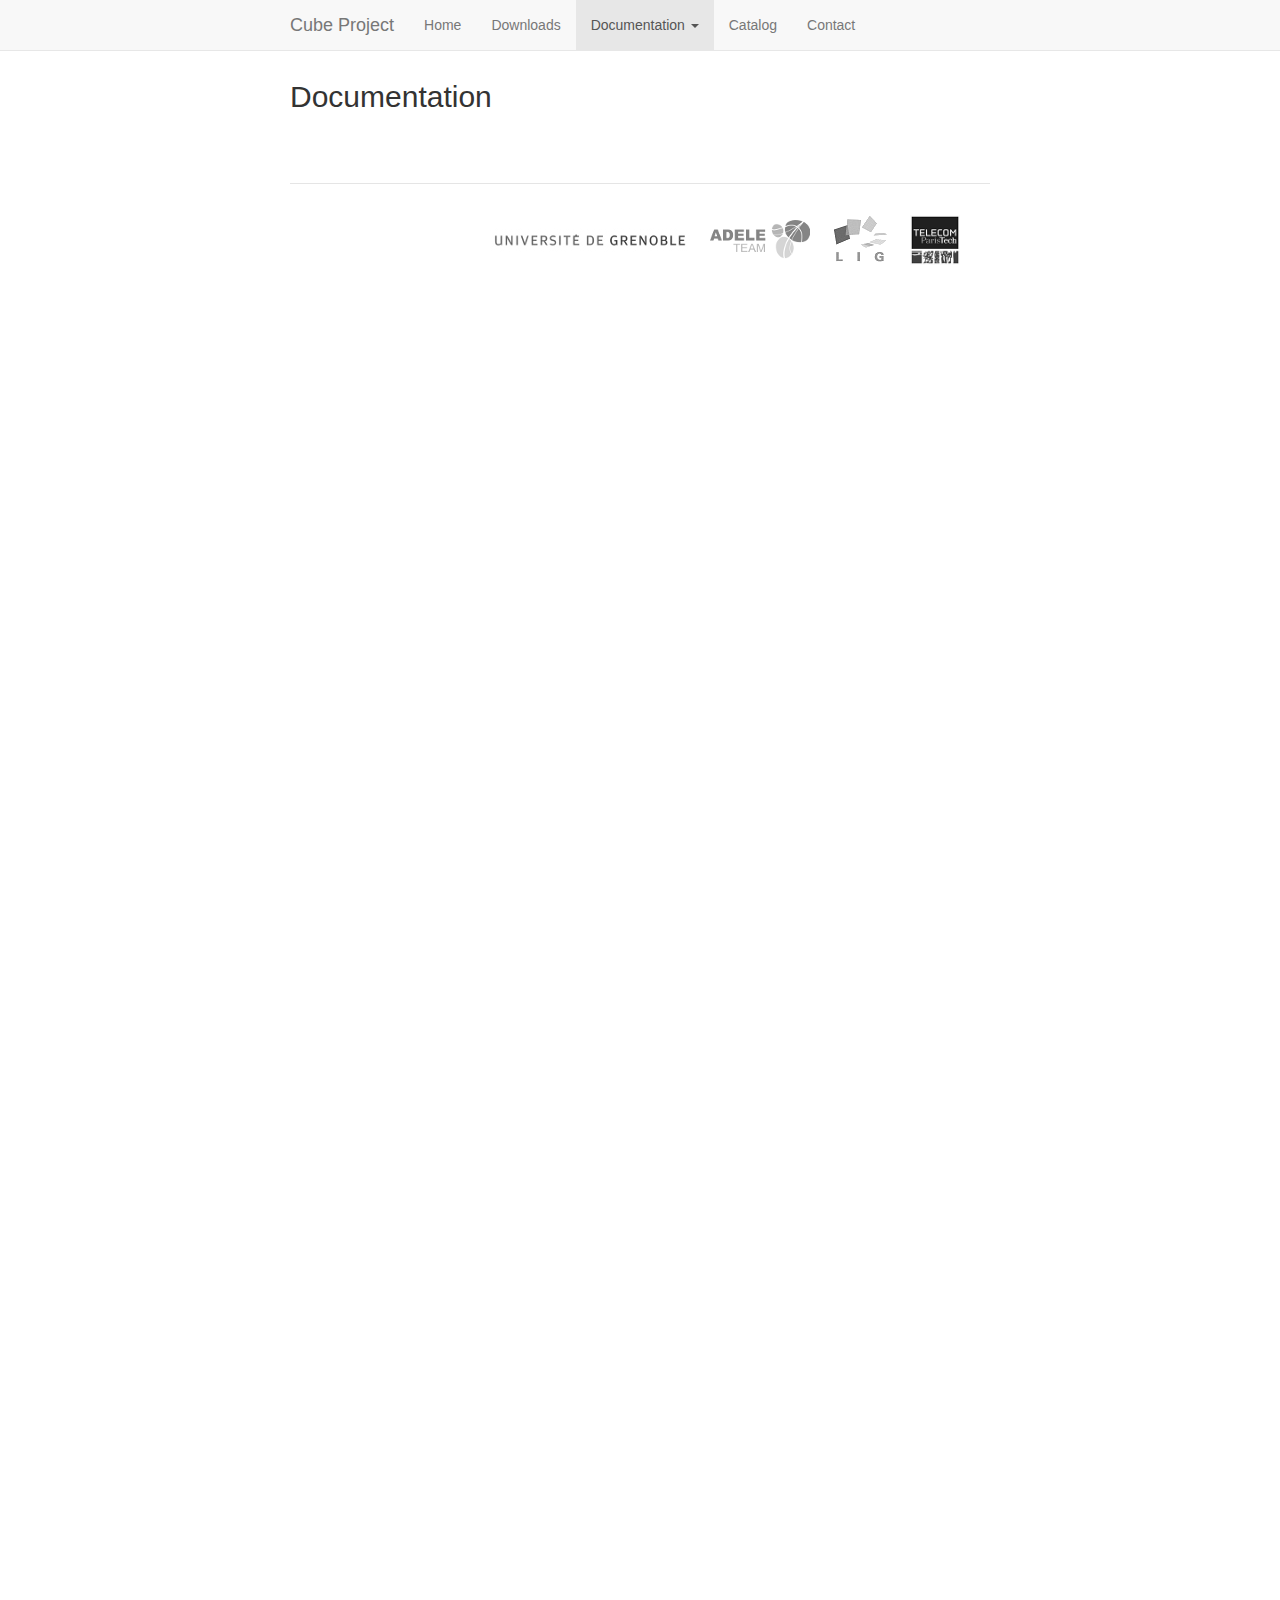
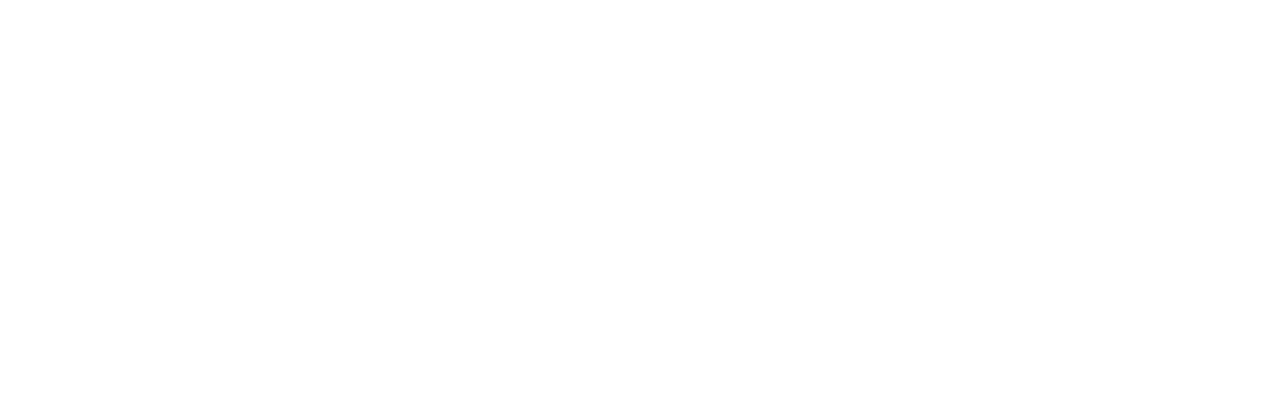
==== doc/2.0/index.html @ 8bda23b3 "first template with no data" ====
<!DOCTYPE html>
<html lang="en">
  <head>
    <meta charset="utf-8">
    <meta http-equiv="X-UA-Compatible" content="IE=edge">
    <meta name="viewport" content="width=device-width, initial-scale=1">
    <meta name="description" content="">
    <meta name="author" content="">
    <!--link rel="shortcut icon" href="../../assets/ico/favicon.ico"!!>

    <title>Narrow Jumbotron Template for Bootstrap</title>

    <!-- Bootstrap core CSS -->
    <link href="../../theme/bootstrap.min.css" rel="stylesheet">

    <!-- Custom styles for this template -->
    <link href="../../theme/jumbotron-narrow.css" rel="stylesheet">
    <link href="../../theme/navbar-fixed-top.css" rel="stylesheet">
    <!-- Just for debugging purposes. Don't actually copy this line! -->
    <!--[if lt IE 9]><script src="../../assets/js/ie8-responsive-file-warning.js"></script><![endif]-->

    <!-- HTML5 shim and Respond.js IE8 support of HTML5 elements and media queries -->
    <!--[if lt IE 9]>
      <script src="https://oss.maxcdn.com/libs/html5shiv/3.7.0/html5shiv.js"></script>
      <script src="https://oss.maxcdn.com/libs/respond.js/1.4.2/respond.min.js"></script>
    <![endif]-->
    <title>Cube Project</title>
  </head>

  <body>


    <!-- Fixed navbar -->
    <div class="navbar navbar-default navbar-fixed-top" role="navigation">
      <div class="container">
        <div class="navbar-header">
          <button type="button" class="navbar-toggle" data-toggle="collapse" data-target=".navbar-collapse">
            <span class="sr-only">Toggle navigation</span>
            <span class="icon-bar"></span>
            <span class="icon-bar"></span>
            <span class="icon-bar"></span>
          </button>
          <a class="navbar-brand" href="index.html">Cube Project</a>
        </div>
        <div class="navbar-collapse collapse">
          <ul class="nav navbar-nav">
            <li><a href="../../index.html">Home</a></li>
            <li><a href="../../download.html">Downloads</a></li>
            <li class="active dropdown">
              <a href="#" class="dropdown-toggle" data-toggle="dropdown">Documentation <b class="caret"></b></a>
              <ul class="dropdown-menu">
                <li><a href="getting-started.html">Getting Started</a></li>
                <li><a href="index.html">Documentation</a></li>
                <li><a href="../../articles.html">Articles and Presentations</a></li>
                <!--li class="divider"></li>
                <li class="dropdown-header">Nav header</li>
                <li><a href="#">Separated link</a></li>
                <li><a href="#">One more separated link</a></li-->
              </ul>
            </li>
            <li><a href="catalog.html">Catalog</a></li>
            <li><a href="../../contact.html">Contact</a></li>
          </ul>
        </div><!--/.nav-collapse -->
      </div>
    </div>

    <div class="container">

      <!-- ================================================================= -->
      <h2>Documentation</h2>
      <br/>

      <!-- ================================================================= -->
      <br/><br/>

      <div class="footer">
      <p class="">
        <table class="pull-right">
          <tr>
        		<td width="220px">
        			<a href="http://www.grenoble-univ.fr">
        				<img src="../../images/grenoble_univ.jpg" align="middle" border="0" alt="Grenoble University">
        			</a>
        		</td>
        		<td width="120px">
        			<a href="http://adele.imag.fr">
        				<img src="../../images/adele.png" align="middle" border="0" alt="Adèle Team">
        			</a>
        		</td>
        		<td width="80px">
        			<a href="http://www.liglab.fr">
        				<img src="../../images/lig.png" align="middle" border="0" alt="LIG Laboratory">
        			</a>
        		</td>
        		<td width="80px">
        			<a href="http://www.telecom-paristech.fr">
        				<img src="../../images/telecom.png" align="middle" border="0" alt="Telecom ParisTech">
        			</a>
        		</td>
           </tr>
        </table>
      </p>
        <!--p>&copy; 2014</p-->
      </div>

    </div> <!-- /container -->


    <!-- Bootstrap core JavaScript
    ================================================== -->
    <!-- Placed at the end of the document so the pages load faster -->
    <script src="https://ajax.googleapis.com/ajax/libs/jquery/1.11.0/jquery.min.js"></script>
    <script src="../../theme/bootstrap.min.js"></script>
  </body>
</html>
---- theme/jumbotron-narrow.css ----
/* Space out content a bit */
body {
  padding-top: 60px;
  padding-bottom: 20px;
}

/* Everything but the jumbotron gets side spacing for mobile first views */
.header,
.marketing,
.footer {
  padding-right: 10px;
  padding-left: 10px;
}

/* Custom page header */
.header {
  border-bottom: 1px solid #e5e5e5;
}
/* Make the masthead heading the same height as the navigation */
.header h3 {
  padding-bottom: 19px;
  margin-top: 0;
  margin-bottom: 0;
  line-height: 40px;
}

/* Custom page footer */
.footer {
  padding-top: 19px;
  color: #777;
  border-top: 1px solid #e5e5e5;
}

/* Customize container */
@media (min-width: 768px) {
  .container {
    max-width: 730px;
  }
}
.container-narrow > hr {
  margin: 30px 0;
}

/* Main marketing message and sign up button */
.jumbotron {
  text-align: center;
  border-bottom: 1px solid #e5e5e5;
}
.jumbotron .btn {
  padding: 10px 20px;
  font-size: 16px;
}

/* Supporting marketing content */
.marketing {
  margin: 20px 0;
}
.marketing p + h4 {
  margin-top: 28px;
}

/* Responsive: Portrait tablets and up */
@media screen and (min-width: 768px) {
  /* Remove the padding we set earlier */
  .header,
  .marketing,
  .footer {
    padding-right: 0;
    padding-left: 0;
  }
  /* Space out the masthead */
  .header {
    margin-bottom: 20px;
  }
  /* Remove the bottom border on the jumbotron for visual effect */
  .jumbotron {
    border-bottom: 0;
  }
}
---- theme/navbar-fixed-top.css ----
body {
  min-height: 2000px;
  padding-top: 60px;
}
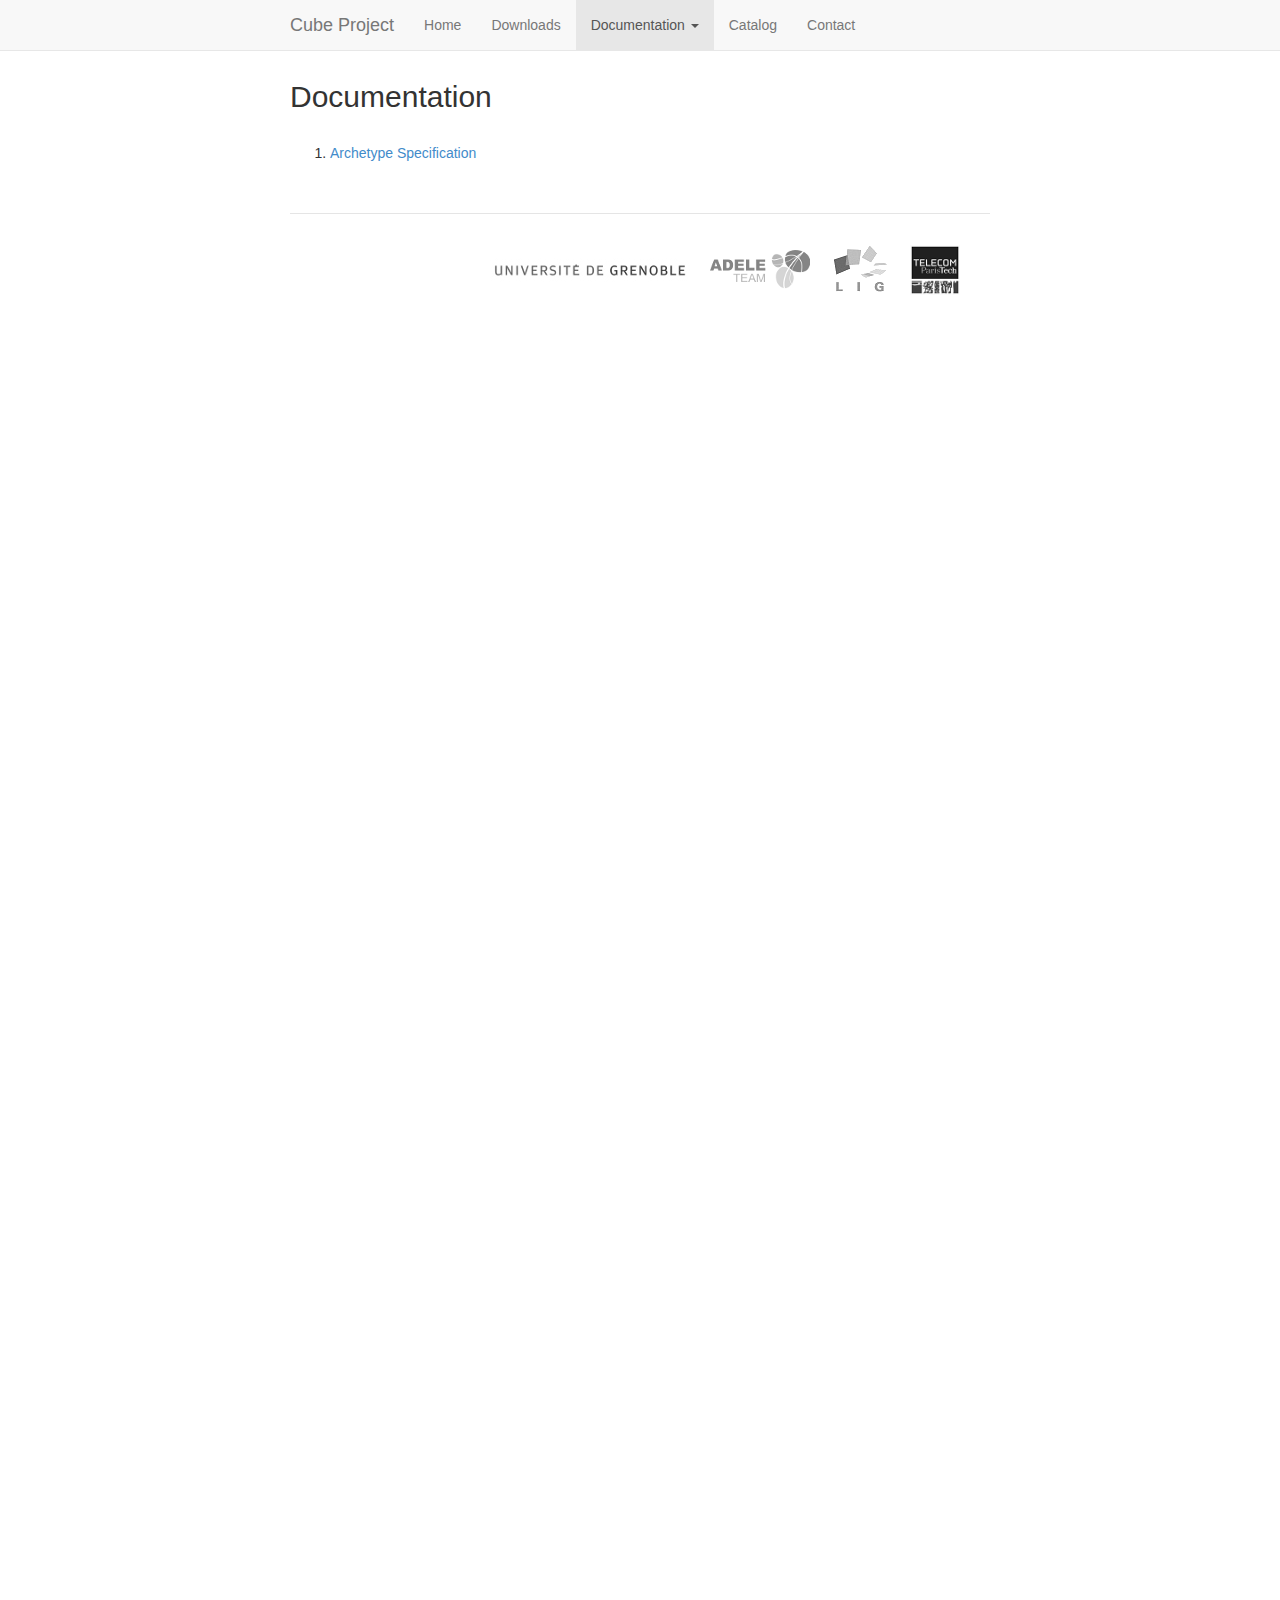
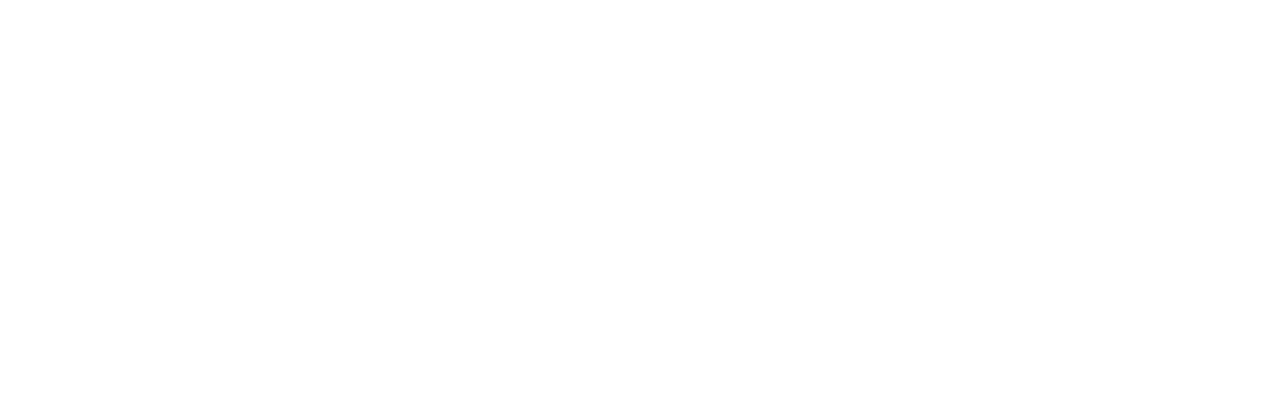
==== commit d909713f: "start writing the getting started tutorial" ====
--- a/doc/2.0/index.html
+++ b/doc/2.0/index.html
@@ -40,7 +40,7 @@
             <span class="icon-bar"></span>
             <span class="icon-bar"></span>
           </button>
-          <a class="navbar-brand" href="index.html">Cube Project</a>
+          <a class="navbar-brand" href="../../index.html">Cube Project</a>
         </div>
         <div class="navbar-collapse collapse">
           <ul class="nav navbar-nav">
@@ -70,7 +70,9 @@
       <!-- ================================================================= -->
       <h2>Documentation</h2>
       <br/>
-
+      <ol>
+        <li><a href="#">Archetype Specification</a></li>
+      </ol>
       <!-- ================================================================= -->
       <br/><br/>
 
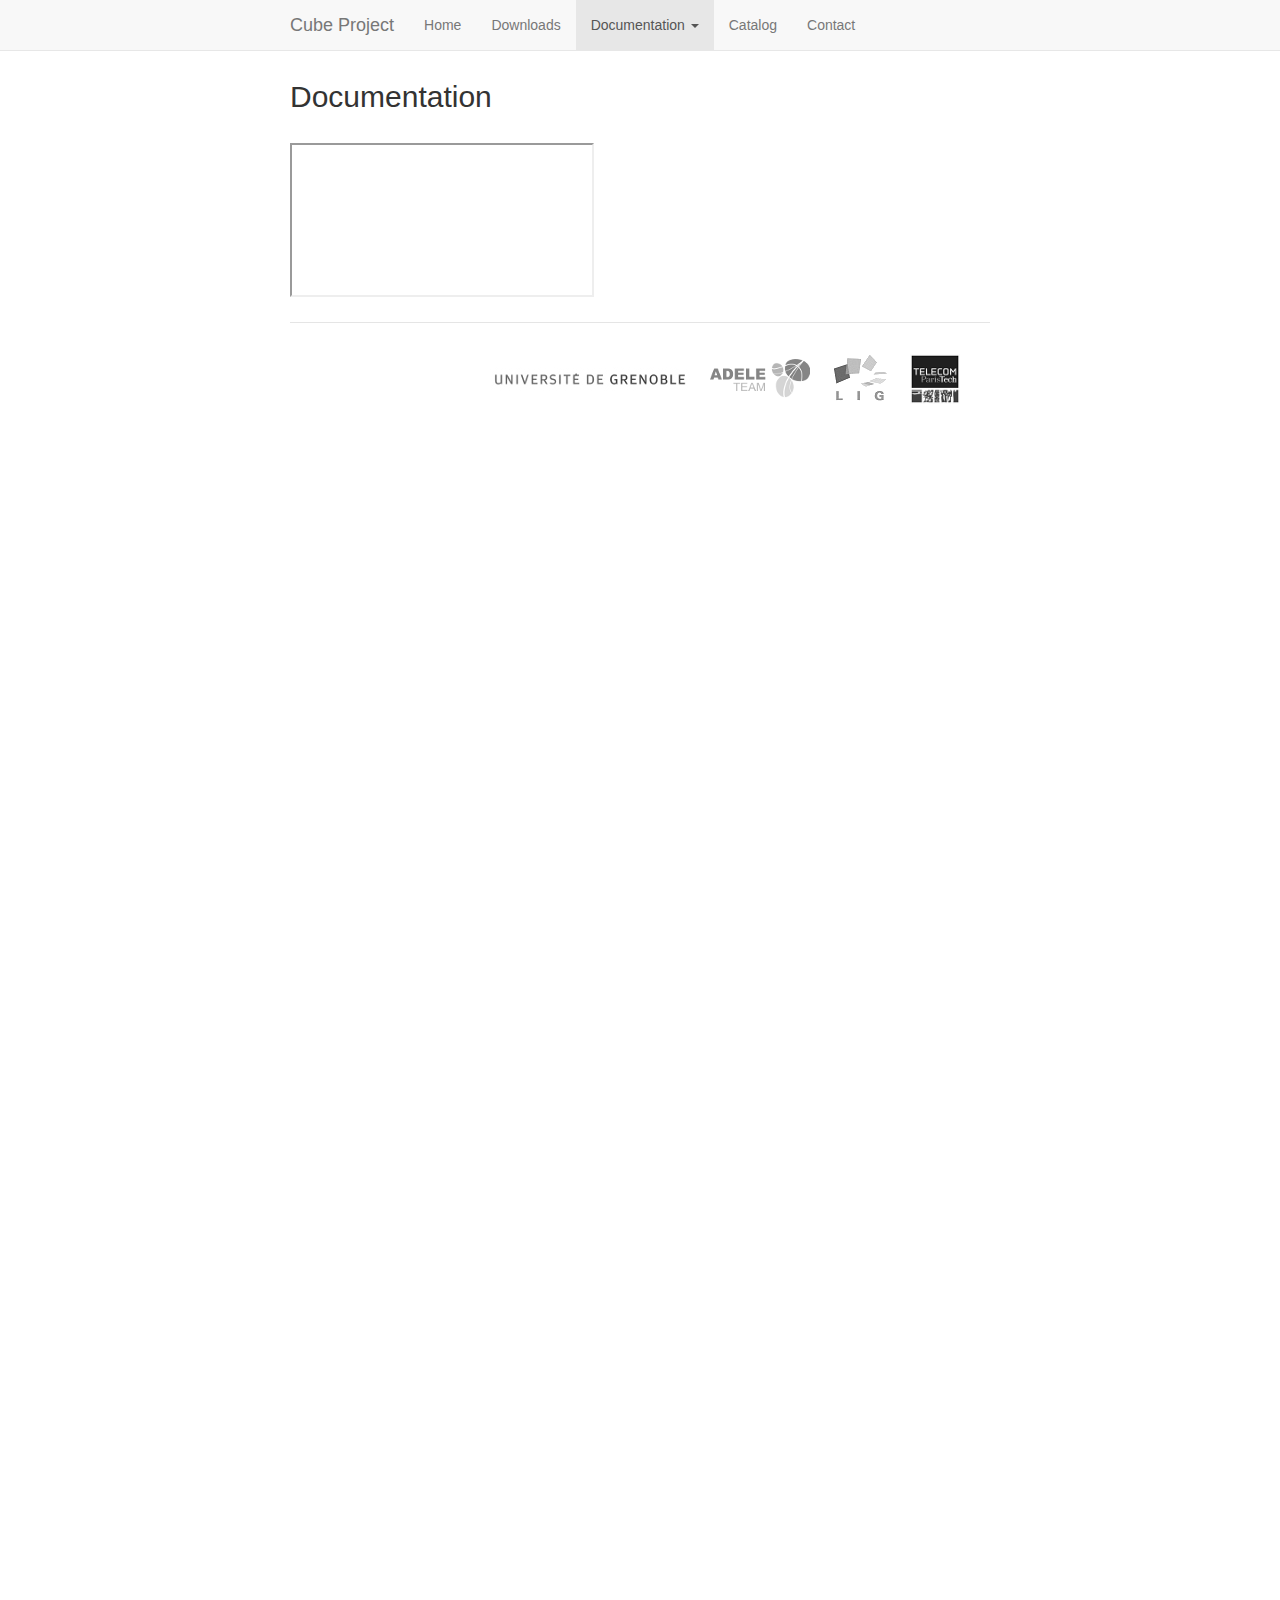
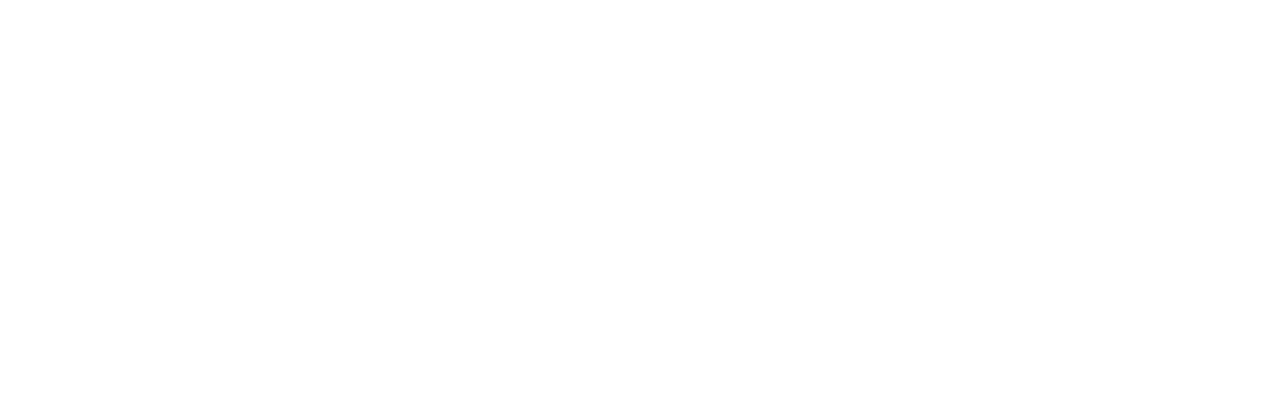
==== commit ebed2227: "including the gdoc documentation" ====
--- a/doc/2.0/index.html
+++ b/doc/2.0/index.html
@@ -70,9 +70,7 @@
       <!-- ================================================================= -->
       <h2>Documentation</h2>
       <br/>
-      <ol>
-        <li><a href="#">Archetype Specification</a></li>
-      </ol>
+      <iframe src="https://docs.google.com/document/d/1hK7RAu8OXRj6l7jgX3CKlq967ntKY1s-CC-Zi-qfkQU/pub?embedded=true"></iframe>
       <!-- ================================================================= -->
       <br/><br/>
 
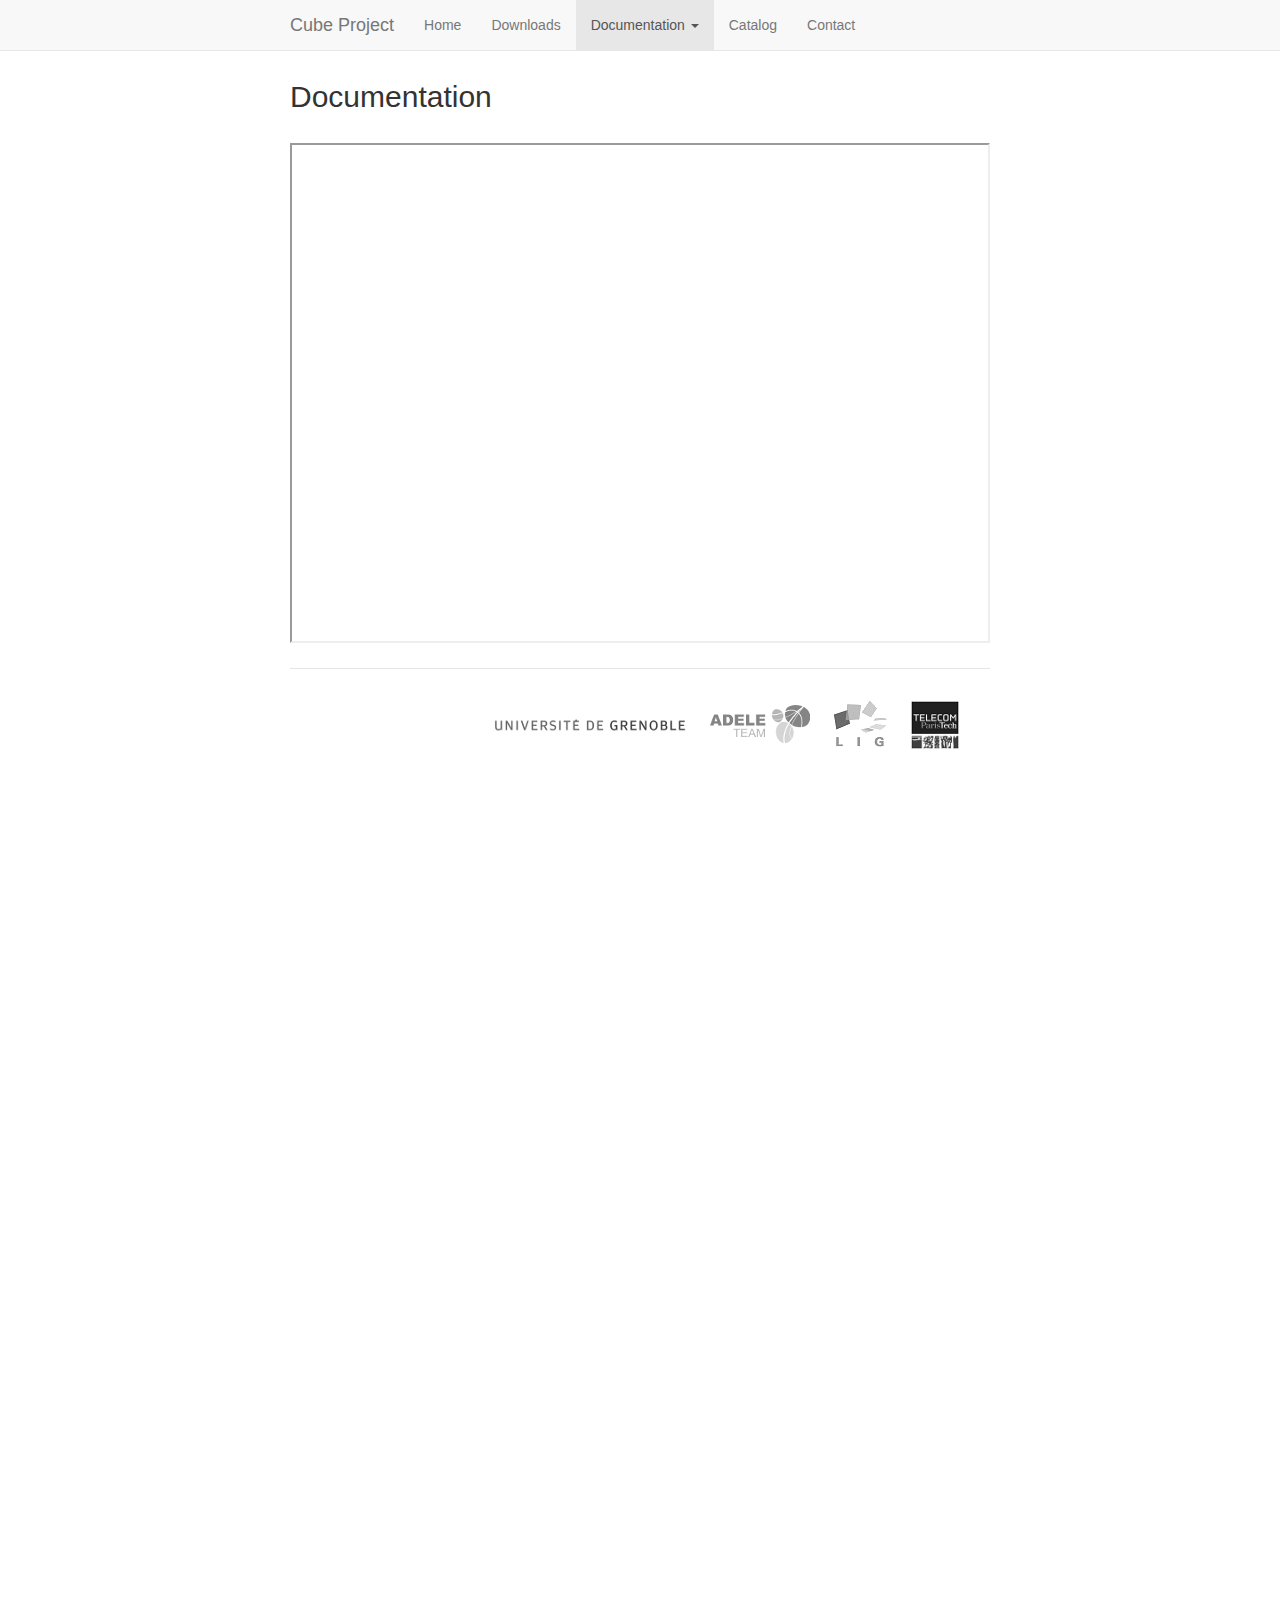
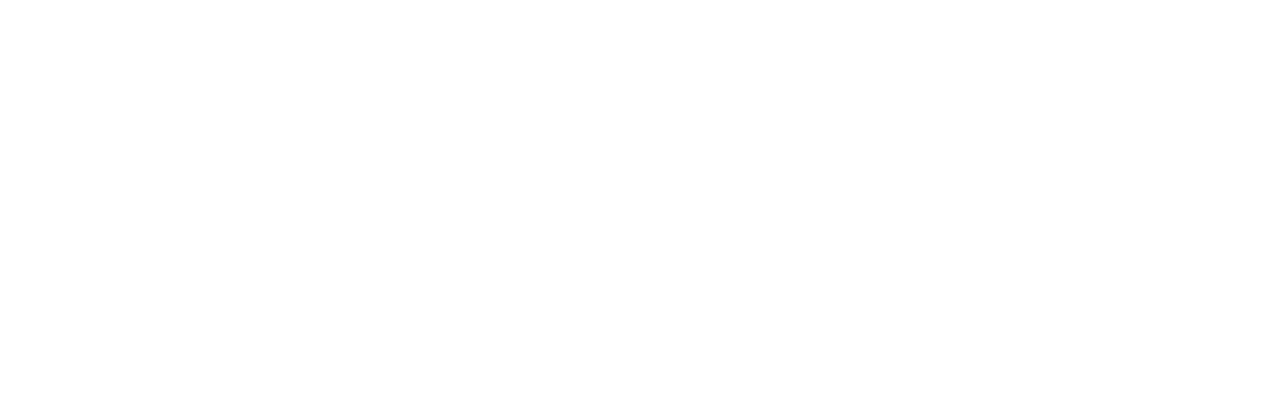
==== commit 8b424af3: "including the gdoc documentation" ====
--- a/doc/2.0/index.html
+++ b/doc/2.0/index.html
@@ -70,7 +70,7 @@
       <!-- ================================================================= -->
       <h2>Documentation</h2>
       <br/>
-      <iframe src="https://docs.google.com/document/d/1hK7RAu8OXRj6l7jgX3CKlq967ntKY1s-CC-Zi-qfkQU/pub?embedded=true"></iframe>
+      <iframe width="100%" height="500px" src="https://docs.google.com/document/d/1hK7RAu8OXRj6l7jgX3CKlq967ntKY1s-CC-Zi-qfkQU/pub?embedded=true"></iframe>
       <!-- ================================================================= -->
       <br/><br/>
 
